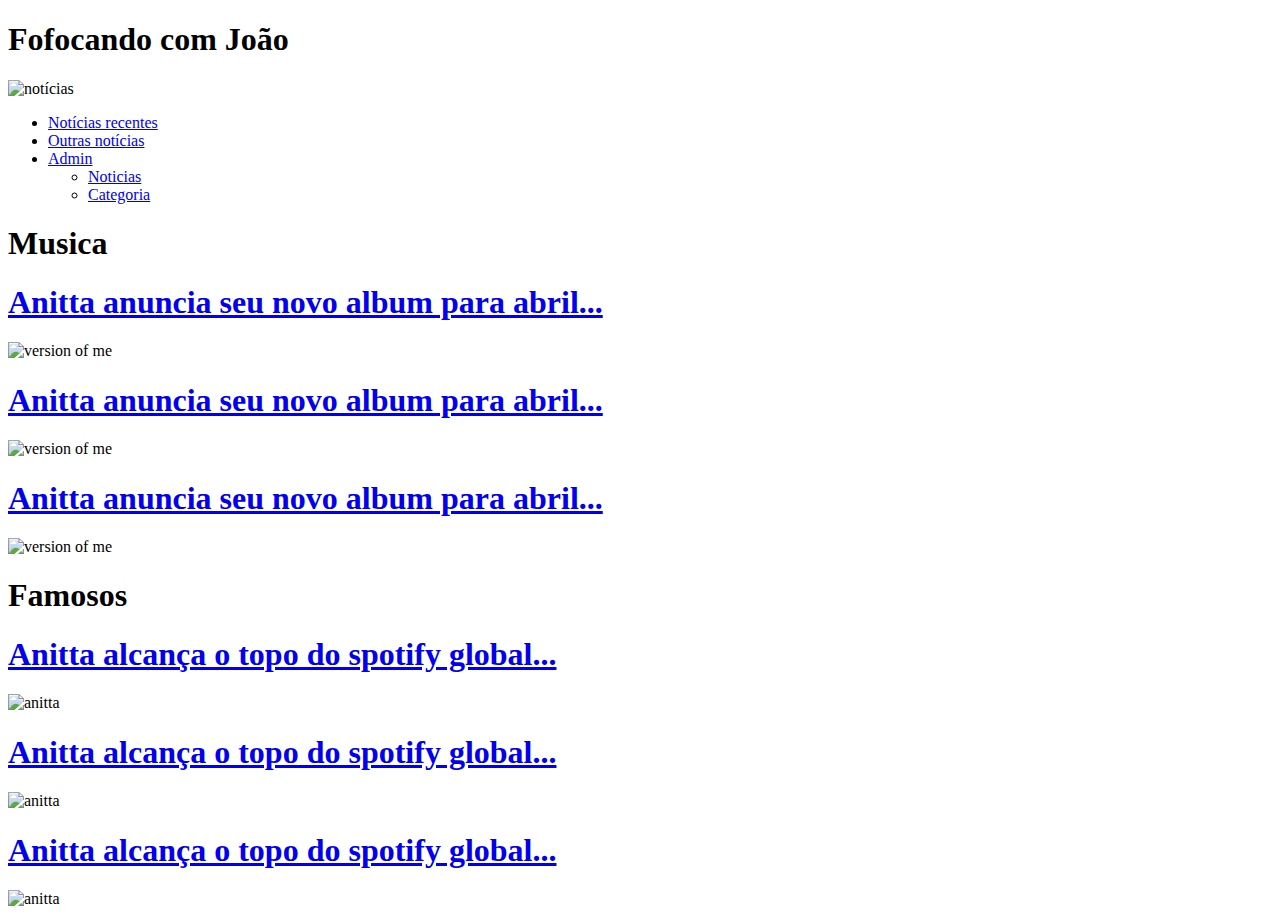
==== index.html @ 9872489e "Rename Index.html to index.html" ====
<!DOCTYPE html>
<html lang="pt-br">
<head>
    <meta charset="UTF-8">
    <meta http-equiv="X-UA-Compatible" content="IE=edge">
    <meta name="viewport" content="width=device-width, initial-scale=1.0">
    <title>Fofocando com João</title>
</head>
<body>
    <header>
        <h1>Fofocando com João</h1> 
        <img src="https://cdn-icons-png.flaticon.com/512/2452/2452805.png" alt="notícias" height="100" width="100">
        <nav>
            <ul>
                <li><a href="musica.html" Target="_blank">Notícias recentes</a></li>
                <li><a href="famosos.html" Target="_blank">Outras notícias</a></li>
                <li><a href="#" Target="_blank">Admin</a></li>
                <ul>
                    <li><a href="cadnot.html">Noticias</a></li>
                    <li><a href="cadcate.html">Categoria</a></li>
                </ul>
            </ul>
        </nav>
    </header>
    <main>
        <section>
            <h1>Musica</h1>
            <article>
                <h1><a href="anittaalbum.html" Target="_blank">Anitta anuncia seu novo album para abril...</a></h1>
                <img src="https://veja.abril.com.br/wp-content/uploads/2022/03/WhatsApp-Image-2022-03-31-at-14.37.55-1.jpeg?quality=70&strip=info&w=650" alt="version of me" height="200" width="200" >
            </article>
            <article>
                <h1><a href="anittaalbum.html" Target="_blank">Anitta anuncia seu novo album para abril...</a></h1>
                <img src="https://veja.abril.com.br/wp-content/uploads/2022/03/WhatsApp-Image-2022-03-31-at-14.37.55-1.jpeg?quality=70&strip=info&w=650" alt="version of me" height="200" width="200" >
            </article>
            <article>
                <h1><a href="anittaalbum.html" Target="_blank">Anitta anuncia seu novo album para abril...</a></h1>
                <img src="https://veja.abril.com.br/wp-content/uploads/2022/03/WhatsApp-Image-2022-03-31-at-14.37.55-1.jpeg?quality=70&strip=info&w=650" alt="version of me" height="200" width="200" >
            </article>
        </section>
        <section>
            <h1>Famosos</h1>
            <article>
                <h1><a href="anittaspotify.html" Target="_blank">Anitta alcança o topo do spotify global...</a></h1>
                <img src="https://jpimg.com.br/uploads/2022/03/design-sem-nome-2022-03-24t093455.208.jpg" alt="anitta" height="200" width="300" >
            </article>
            <article>
                <h1><a href="anittaspotify.html" Target="_blank">Anitta alcança o topo do spotify global...</a></h1>
                <img src="https://jpimg.com.br/uploads/2022/03/design-sem-nome-2022-03-24t093455.208.jpg" alt="anitta" height="200" width="300" >
            </article>
            <article>
                <h1><a href="anittaspotify.html" Target="_blank">Anitta alcança o topo do spotify global...</a></h1>
                <img src="https://jpimg.com.br/uploads/2022/03/design-sem-nome-2022-03-24t093455.208.jpg" alt="anitta" height="200" width="300" >
            </article>
        </section>
    </main>
</body>
<footer>
    
</footer>
</html>
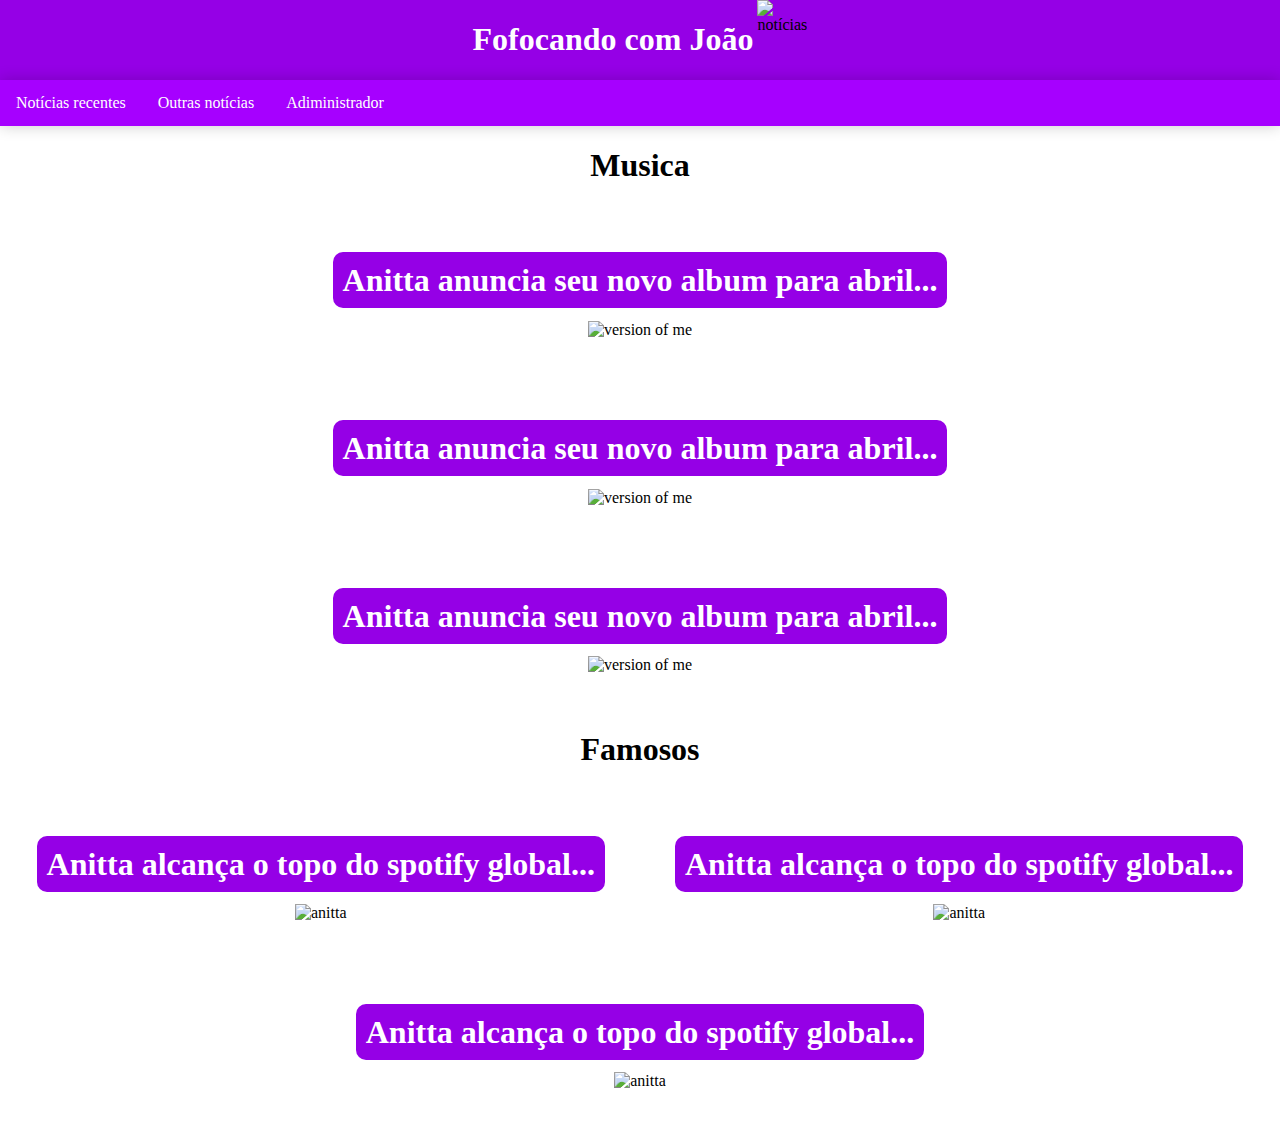
==== commit c485f38c: "Add files via upload" ====
--- a/index.html
+++ b/index.html
@@ -5,50 +5,55 @@
     <meta http-equiv="X-UA-Compatible" content="IE=edge">
     <meta name="viewport" content="width=device-width, initial-scale=1.0">
     <title>Fofocando com João</title>
+    <link rel="stylesheet" href="horizontal.css">
 </head>
 <body>
     <header>
-        <h1>Fofocando com João</h1> 
-        <img src="https://cdn-icons-png.flaticon.com/512/2452/2452805.png" alt="notícias" height="100" width="100">
-        <nav>
+        <div class="principal">
+            <h1 class="titulo">Fofocando com João</h1> 
+            <img class="logo" src="https://cdn-icons-png.flaticon.com/512/2452/2452805.png" alt="notícias" height="50" width="50">
+        </div>
+        <nav class="menu">
             <ul>
                 <li><a href="musica.html" Target="_blank">Notícias recentes</a></li>
                 <li><a href="famosos.html" Target="_blank">Outras notícias</a></li>
-                <li><a href="#" Target="_blank">Admin</a></li>
-                <ul>
-                    <li><a href="cadnot.html">Noticias</a></li>
-                    <li><a href="cadcate.html">Categoria</a></li>
-                </ul>
+                <li class="drop">
+                    <a class="dropbot" href="#">Adiministrador</a>
+                    <ul class="dropcont">
+                       <li><a href="cadnot.html">Noticias</a></li>
+                       <li><a href="cadcate.html">Categoria</a></li>
+                    </ul>  
+                </li>  
             </ul>
         </nav>
     </header>
     <main>
-        <section>
-            <h1>Musica</h1>
-            <article>
+        <h1 class="nome">Musica</h1>
+        <section class="album">
+            <article class="border">
                 <h1><a href="anittaalbum.html" Target="_blank">Anitta anuncia seu novo album para abril...</a></h1>
                 <img src="https://veja.abril.com.br/wp-content/uploads/2022/03/WhatsApp-Image-2022-03-31-at-14.37.55-1.jpeg?quality=70&strip=info&w=650" alt="version of me" height="200" width="200" >
             </article>
-            <article>
+            <article class="border">
                 <h1><a href="anittaalbum.html" Target="_blank">Anitta anuncia seu novo album para abril...</a></h1>
                 <img src="https://veja.abril.com.br/wp-content/uploads/2022/03/WhatsApp-Image-2022-03-31-at-14.37.55-1.jpeg?quality=70&strip=info&w=650" alt="version of me" height="200" width="200" >
             </article>
-            <article>
+            <article class="border">
                 <h1><a href="anittaalbum.html" Target="_blank">Anitta anuncia seu novo album para abril...</a></h1>
                 <img src="https://veja.abril.com.br/wp-content/uploads/2022/03/WhatsApp-Image-2022-03-31-at-14.37.55-1.jpeg?quality=70&strip=info&w=650" alt="version of me" height="200" width="200" >
             </article>
         </section>
-        <section>
-            <h1>Famosos</h1>
-            <article>
+        <h1 class="nome">Famosos</h1>
+        <section class="spot">
+            <article class="border">
                 <h1><a href="anittaspotify.html" Target="_blank">Anitta alcança o topo do spotify global...</a></h1>
                 <img src="https://jpimg.com.br/uploads/2022/03/design-sem-nome-2022-03-24t093455.208.jpg" alt="anitta" height="200" width="300" >
             </article>
-            <article>
+            <article class="border">
                 <h1><a href="anittaspotify.html" Target="_blank">Anitta alcança o topo do spotify global...</a></h1>
                 <img src="https://jpimg.com.br/uploads/2022/03/design-sem-nome-2022-03-24t093455.208.jpg" alt="anitta" height="200" width="300" >
             </article>
-            <article>
+            <article class="border">
                 <h1><a href="anittaspotify.html" Target="_blank">Anitta alcança o topo do spotify global...</a></h1>
                 <img src="https://jpimg.com.br/uploads/2022/03/design-sem-nome-2022-03-24t093455.208.jpg" alt="anitta" height="200" width="300" >
             </article>
--- a/horizontal.css
+++ b/horizontal.css
@@ -0,0 +1,102 @@
+body{
+    margin: 0;
+}
+/*************titulo*************/
+.titulo{
+    display: inline-block;
+    color: #fefefe;
+}
+.logo{
+    display: inline-block;
+    vertical-align: top;
+}
+.principal{
+    text-align: center;
+    background-color: #9500e6;
+}
+nav{
+    box-shadow: 0px 0px 16px 0px rgba(0,0,0,0.2);
+}
+/*************menu horizontal*************/
+header{
+    position: sticky;
+    top: 0;
+    width: 100%;
+}
+ul{
+    list-style-type: none;
+    margin: 0;
+    padding: 0;
+    overflow: hidden;
+    background-color: #a600ff;
+}
+li{
+    float: left;
+}
+li a, .dropcont{
+    display: block;
+    color: #fefefe;
+    text-align: center;
+    padding: 14px 16px ;
+    text-decoration: none;
+}
+li a:hover, .drop:hover .dropbot{
+  background-color: #530080;  
+}
+/*************lista suspensa*************/
+li.drop{
+	display: inline-block;
+}
+.dropcont{
+	display: none;
+	position: absolute;
+	background-color: #cecece;
+	min-width: 160px;
+	box-shadow: 0px 8px 16px 0px rgba(0,0,0,0.2);
+	border-radius: 10px;
+}
+.dropcont a{
+	color: #000000;
+	padding: 10px;
+	text-decoration: none;
+	display: block;
+	text-align: left;
+}
+.dropcont a:hover {
+	background-color: #9500e6;
+    color: #fefefe;
+	border-radius: 10px;
+}
+.drop:hover .dropcont{
+	display: block;
+}
+/* flex */
+.album, .spot{
+	display: flex;
+	flex-wrap: wrap;
+	text-align: center;
+	justify-content: center;
+}
+.album > article{
+	margin: 25px;
+}
+.spot > article{
+	margin: 25px;
+}
+.border{
+	padding: 10px;
+}
+.border a {
+	text-decoration: none;
+	color: white;
+	background-color: #9500e6;
+	padding: 10px;
+	border-radius: 10px;
+}
+.nome{
+	text-align: center;
+}
+footer{
+	background-color: #fff;
+	text-align: center;
+}